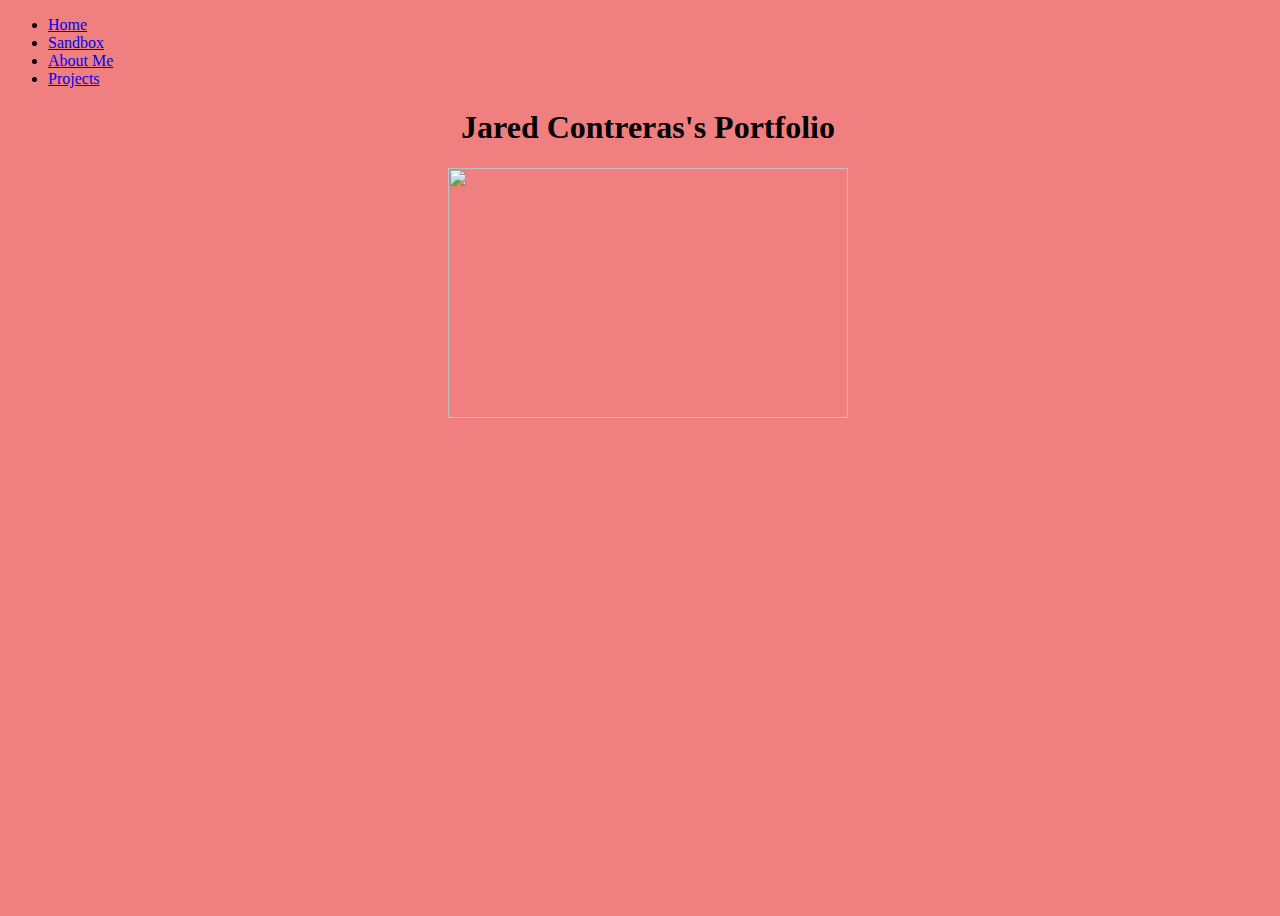
==== index.html @ 6d398a2e "Initial commit" ====
<!DOCTYPE html>
<html>

<head>
  <meta charset="utf-8">
  <meta name="viewport" content="width=device-width">
  <title>Jared Contreras's Portfolio</title>
  <link href="style.css" rel="stylesheet" type="text/css" /><link href="https://cdn.jsdelivr.net/npm/bootstrap@5.3.0-alpha3/dist/css/bootstrap.min.css" rel="stylesheet" integrity="sha384-KK94CHFLLe+nY2dmCWGMq91rCGa5gtU4mk92HdvYe+M/SXH301p5ILy+dN9+nJOZ" crossorigin="anonymous">
<script src="https://cdn.jsdelivr.net/npm/bootstrap@5.3.0-alpha3/dist/js/bootstrap.bundle.min.js" integrity="sha384-ENjdO4Dr2bkBIFxQpeoTz1HIcje39Wm4jDKdf19U8gI4ddQ3GYNS7NTKfAdVQSZe" crossorigin="anonymous"></script>
</head>
<ul class="nav">
  <li class="nav-item">
    <a class="nav-link active" aria-current="page" href="#">Home</a>
  </li>
  <li class="nav-item">
    <a class="nav-link" href="sandbox.html">Sandbox</a>
  </li>
  <li class="nav-item">
    <a class="nav-link" href="aboutm.html">About Me</a>
  </li>
  <li class="nav-item">
    <a class="nav-link" href="projects.html">Projects</a>
  </li>
</ul>
<body>
 <center>
  <h1>
  Jared Contreras's Portfolio
  </h1>
<img src= "https://m.media-amazon.com/images/I/41Wx-vmwXiL._AC_SX466_.jpg" width="400" height="250"  />
<br>
<br>
    
 <!--
  This script places a badge on your repl's full-browser view back to your repl's cover
  page. Try various colors for the theme: dark, light, red, orange, yellow, lime, green,
  teal, blue, blurple, magenta, pink!
  -->
  <script src="https://replit.com/public/js/replit-badge.js" theme="blue" defer></script> 
     
</body>

</html>
---- style.css ----
html, body {
  height: 100%;
  width: 100%;
}
body {
background-color: lightcoral ;
}
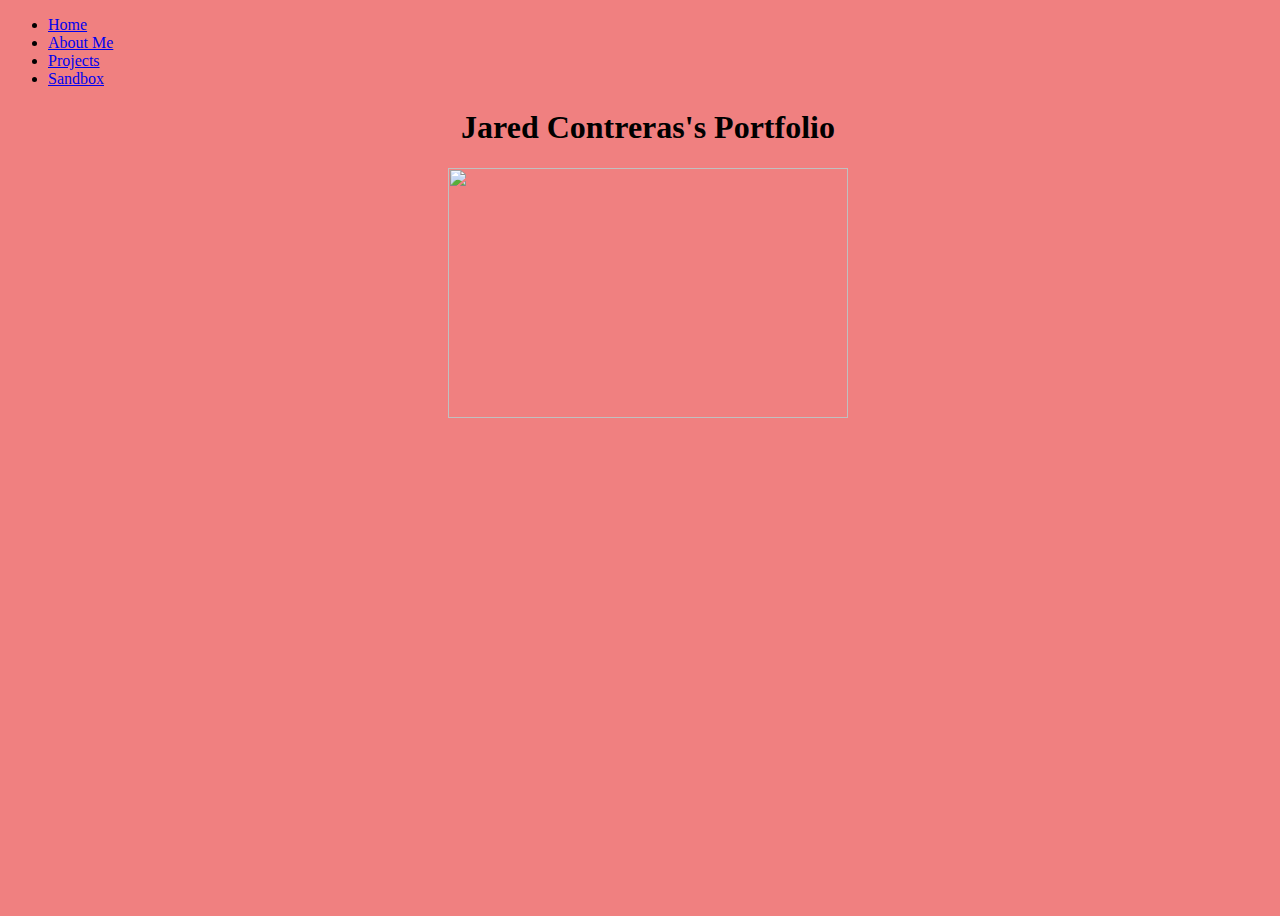
==== commit 3f6f4783: "Main page now can see switch between codes" ====
--- a/index.html
+++ b/index.html
@@ -7,19 +7,20 @@
   <title>Jared Contreras's Portfolio</title>
   <link href="style.css" rel="stylesheet" type="text/css" /><link href="https://cdn.jsdelivr.net/npm/bootstrap@5.3.0-alpha3/dist/css/bootstrap.min.css" rel="stylesheet" integrity="sha384-KK94CHFLLe+nY2dmCWGMq91rCGa5gtU4mk92HdvYe+M/SXH301p5ILy+dN9+nJOZ" crossorigin="anonymous">
 <script src="https://cdn.jsdelivr.net/npm/bootstrap@5.3.0-alpha3/dist/js/bootstrap.bundle.min.js" integrity="sha384-ENjdO4Dr2bkBIFxQpeoTz1HIcje39Wm4jDKdf19U8gI4ddQ3GYNS7NTKfAdVQSZe" crossorigin="anonymous"></script>
+    <link href="style.css" rel="stylesheet" type"text/css"/>
 </head>
 <ul class="nav">
   <li class="nav-item">
     <a class="nav-link active" aria-current="page" href="#">Home</a>
   </li>
   <li class="nav-item">
-    <a class="nav-link" href="sandbox.html">Sandbox</a>
-  </li>
-  <li class="nav-item">
-    <a class="nav-link" href="aboutm.html">About Me</a>
+    <a class="nav-link" href="aboutme.html">About Me</a>
   </li>
   <li class="nav-item">
     <a class="nav-link" href="projects.html">Projects</a>
+  </li>
+    <li class="nav-item">
+    <a class="nav-link" href="sandbox/index.html">Sandbox</a>
   </li>
 </ul>
 <body>
